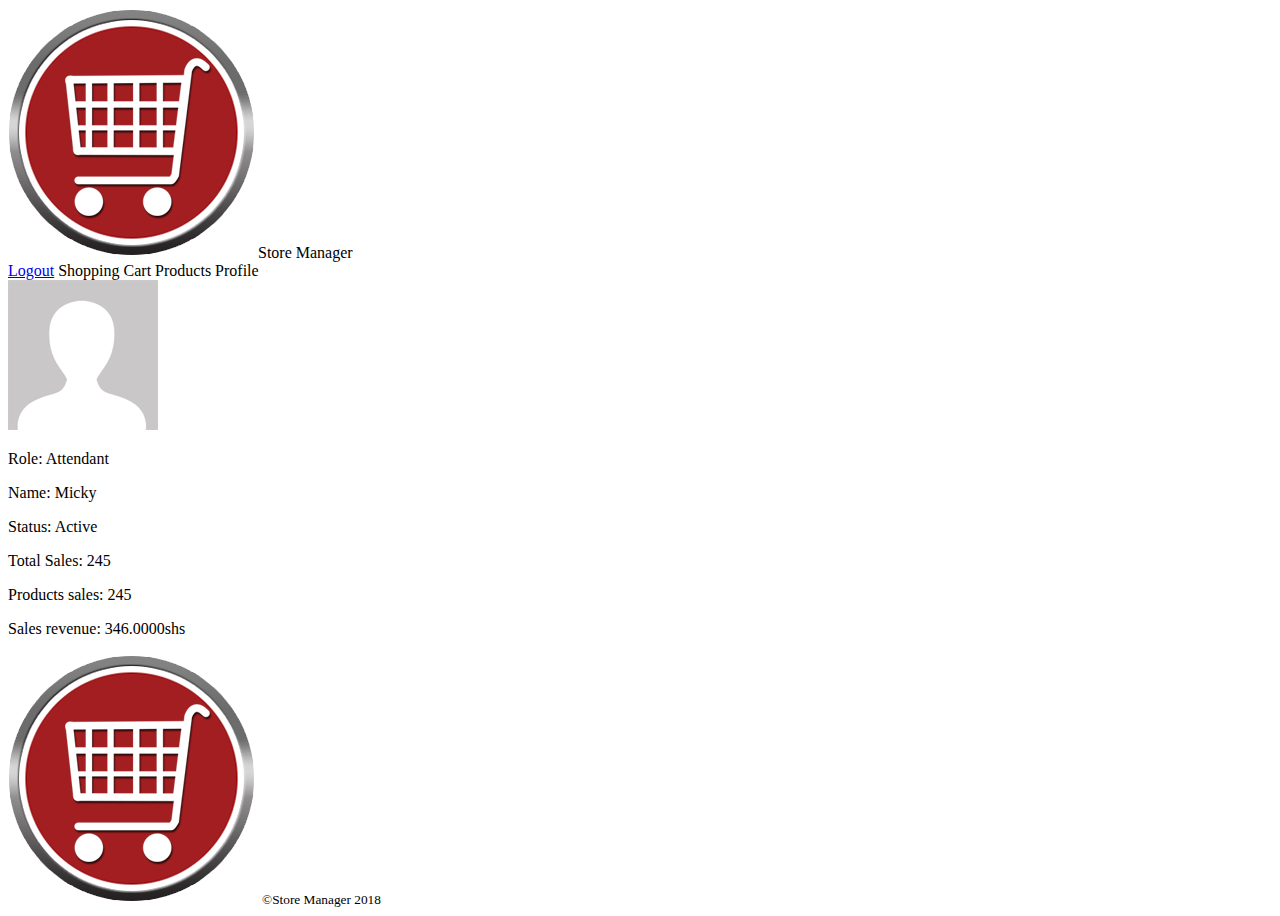
==== UI/attendant.html @ 8732b33f "[Finishes #161208379] attendant can view all products" ====
<!DOCTYPE html>
<html>

<head>
    <meta name="viewport" content="width=device-width, initial-scale=1">
    <link rel="stylesheet" type="text/css" media="screen" href="assets/css/attendant.css" />
    <link rel="stylesheet" href="https://fonts.googleapis.com/css?family=Raleway">
</head>

<body>
    <nav>
        <div class="heading" id="my-heading">
            <span class="title-1 logo"><img src="assets/images/logo_inv.png">Store Manager</span>
            <div>
                <a href="index.html">Logout</a>
                <a <button class="tablink" onclick="openPage('info-column', this,)">Shopping Cart</button></a>
                <a <button class="tablink" onclick="openPage('Products', this,)">Products</button></a>
                <a <button class="tablink" onclick="openPage('Profile', this,)" id="defaultOpen">Profile</button></a>
            </div>
        </div>
    </nav>
    <!-- profile card -->
    <div class="profile">
        <div id="Profile" class="center-me tabcontent">
            <div class="right-image">
                <img src="assets/images/avatar.png" alt="default-avator">
            </div>
            <p>Role: Attendant</p>
            <p>Name: Micky</p>
            <p>Status: Active</p>
            <p>Total Sales: 245</p>
            <p>Products sales: 245</p>
            <p>Sales revenue: 346.0000shs</p>
        </div>
    </div>
    <!-- shopping cart -->
    <div id="info-column" class="column tabcontent">
        <div id="todo-list-header">
            <p>shopping chart</p>
            <input type="text" id="myInput" placeholder="Enter Product Name...">
            <span onclick="newElement()" class="addBtn">Add</span>
        </div>
        <ul id="todo-list-items">
            <li>Cooking Oil</li>
            <li>Detergent</li>
            <li>Scrubbing brush</li>
            <li>Tooth paste</li>
        </ul>
        <input type="submit" value="Make Sale">
    </div>
    <!-- products table -->
    <div id="Products" class="column tabcontent">
        <table>
            <tr>
                <th>Product Name</th>
                <th>Category</th>
                <th>In-Stock Quantity</th>
            </tr>
            <tr>
                <td>Toilet Paper</td>
                <td>Sanitary Wear</td>
                <td>600</td>
            </tr>
            <tr>
                <td>Cooking oil</td>
                <td>Food Products</td>
                <td>1200</td>
            </tr>
            <tr>
                <td>Mattresses</td>
                <td>Bedroom Products</td>
                <td>2400</td>
            </tr>
            <tr>
                <td>Plastics</td>
                <td>Kitchen Ware</td>
                <td>5600</td>
            </tr>
            <tr>
                <td>Cakes</td>
                <td>bakeries</td>
                <td>300</td>
            </tr>
            <tr>
                <td>Harpic Gel 100ml</td>
                <td>Sanitary Wear</td>
                <td>2000</td>
            </tr>
            <tr>
                <td>Car seat covers</td>
                <td>Car Accessories</td>
                <td>78</td>
            </tr>
            <tr>
                <td>Macbook pro</td>
                <td>Computers/Laptops</td>
                <td>10</td>
            </tr>
            <tr>
                <td>Baking Flour</td>
                <td>Food Products</td>
                <td>800</td>
            </tr>
            <tr>
                <td>Soda 2Ltr</td>
                <td>Food Products</td>
                <td>620</td>
            </tr>
            <tr>
                <td>Milk 1Ltr</td>
                <td>Food Products</td>
                <td>700</td>
            </tr>
            <tr>
                <td>OMO Detergent 1Kg</td>
                <td>Sanitary Wear</td>
                <td>100</td>
            </tr>
            <tr>
                <td>Tents 10 * 10</td>
                <td>Out door gear</td>
                <td>30</td>

            </tr>
            <tr>
                <td>Bread 1Kg</td>
                <td>Bakeries</td>
                <td>1000</td>
            </tr>
        </table>
    </div>
    <div class="footer"><img class="cover-image" src="assets/images/logo_inv.png" alt="todo-list image">
        <small>&copy;Store Manager 2018</small>
    </div>
    </div>
</body>
<script>
    function openPage(pageName, elmnt) {
        var i, tabcontent, tablinks;
        // Hide all elements with class="tabcontent" by default */
        tabcontent = document.getElementsByClassName("tabcontent");
        for (i = 0; i < tabcontent.length; i++) {
            tabcontent[i].style.display = "none";
        }

        // Remove the background color of all tablinks/buttons
        tablinks = document.getElementsByClassName("tablink");
        for (i = 0; i < tablinks.length; i++) {
            tablinks[i].style.backgroundColor = "";
        }
        // Show the specific tab content
        document.getElementById(pageName).style.display = "block";
    }
    // Get the element with id="defaultOpen" and click on it
    document.getElementById("defaultOpen").click();
</script>

</html>
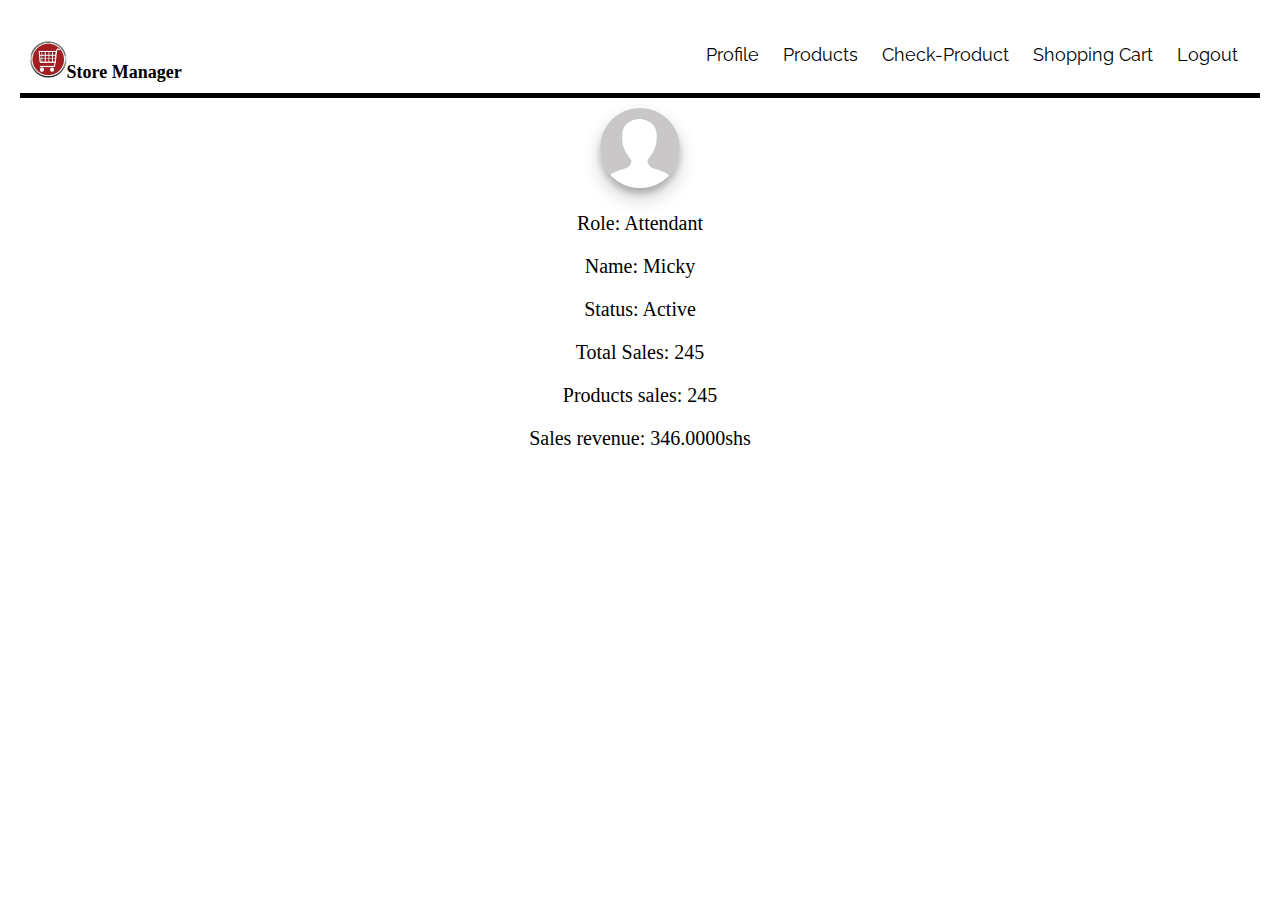
==== commit 4576528d: "Fix footer issues" ====
--- a/UI/attendant.html
+++ b/UI/attendant.html
@@ -3,7 +3,7 @@
 
 <head>
     <meta name="viewport" content="width=device-width, initial-scale=1">
-    <link rel="stylesheet" type="text/css" media="screen" href="assets/css/attendant.css" />
+    <link rel="stylesheet" type="text/css" media="screen" href="assets/css/attendant.css">
     <link rel="stylesheet" href="https://fonts.googleapis.com/css?family=Raleway">
 </head>
 
@@ -14,6 +14,7 @@
             <div>
                 <a href="index.html">Logout</a>
                 <a <button class="tablink" onclick="openPage('info-column', this,)">Shopping Cart</button></a>
+                <a <button class="tablink" onclick="openPage('Product-Info', this,)">Check-Product</button></a>
                 <a <button class="tablink" onclick="openPage('Products', this,)">Products</button></a>
                 <a <button class="tablink" onclick="openPage('Profile', this,)" id="defaultOpen">Profile</button></a>
             </div>
@@ -48,7 +49,88 @@
         </ul>
         <input type="submit" value="Make Sale">
     </div>
-    <!-- products table -->
+    <!-- products info -->
+    <div id="Product-Info" class="column tabcontent">
+        <table>
+            <tr>
+                <th>Product Name</th>
+                <th>Category</th>
+                <th>Price Per Item</th>
+            </tr>
+            <tr>
+                <td>Toilet Paper</td>
+                <td>Sanitary Wear</td>
+                <td>1000</td>
+            </tr>
+            <tr>
+                <td>Cooking oil</td>
+                <td>Food Products</td>
+                <td>12000</td>
+            </tr>
+            <tr>
+                <td>Mattresses</td>
+                <td>Bedroom Products</td>
+                <td>240000</td>
+            </tr>
+            <tr>
+                <td>Plastics</td>
+                <td>Kitchen Ware</td>
+                <td>5600</td>
+            </tr>
+            <tr>
+                <td>Cakes</td>
+                <td>bakeries</td>
+                <td>7000</td>
+            </tr>
+            <tr>
+                <td>Harpic Gel 100ml</td>
+                <td>Sanitary Wear</td>
+                <td>10000</td>
+            </tr>
+            <tr>
+                <td>Car seat covers</td>
+                <td>Car Accessories</td>
+                <td>78000</td>
+            </tr>
+            <tr>
+                <td>Macbook pro</td>
+                <td>Computers/Laptops</td>
+                <td>9600.000</td>
+            </tr>
+            <tr>
+                <td>Baking Flour</td>
+                <td>Food Products</td>
+                <td>8000</td>
+            </tr>
+            <tr>
+                <td>Soda 2Ltr</td>
+                <td>Food Products</td>
+                <td>3000</td>
+            </tr>
+            <tr>
+                <td>Milk 1Ltr</td>
+                <td>Food Products</td>
+                <td>3000</td>
+            </tr>
+            <tr>
+                <td>OMO Detergent 1Kg</td>
+                <td>Sanitary Wear</td>
+                <td>8000</td>
+            </tr>
+            <tr>
+                <td>Tents 10 * 10</td>
+                <td>Out door gear</td>
+                <td>134000</td>
+
+            </tr>
+            <tr>
+                <td>Bread 1Kg</td>
+                <td>Bakeries</td>
+                <td>4000</td>
+            </tr>
+        </table>
+    </div>
+    <!-- product table-->
     <div id="Products" class="column tabcontent">
         <table>
             <tr>
@@ -129,11 +211,10 @@
             </tr>
         </table>
     </div>
-    <div class="footer"><img class="cover-image" src="assets/images/logo_inv.png" alt="todo-list image">
+    <!-- footer -->
+    <!-- <div class="footer"><img class="cover-image" src="assets/images/logo_inv.png" alt="store image">
         <small>&copy;Store Manager 2018</small>
-    </div>
-    </div>
-</body>
+    </div> -->
 <script>
     function openPage(pageName, elmnt) {
         var i, tabcontent, tablinks;
@@ -154,5 +235,5 @@
     // Get the element with id="defaultOpen" and click on it
     document.getElementById("defaultOpen").click();
 </script>
-
+</body>
 </html>--- a/UI/assets/css/attendant.css
+++ b/UI/assets/css/attendant.css
@@ -0,0 +1,371 @@
+/*-----master css customisation------ */
+
+* {
+    box-sizing: border-box;
+}
+
+body {
+    font-family: Raleway, "Open Sans", "Helvetica Neue", Helvetica, Aerial, sans-serif;
+    padding: 20px;
+    /* background-color: indianred; */
+    width: 100%;
+    max-width: 1400px;
+    margin: 0 auto;
+}
+
+/*-----------------header css--------------*/
+.heading {
+    overflow: hidden;
+    /* background-color: indianred; */
+    color: white;
+    padding: 10px 10px;
+    border-bottom: 5px solid black;
+}
+
+.heading .logo {
+    padding-top: 1px;
+}
+
+.title-1 {
+    color: black;
+    margin-top: 10px;
+    font-family: cursive;
+}
+
+.heading a {
+    float: right;
+    color: black;
+    text-align: center;
+    padding: 12px;
+    text-decoration: none;
+    font-size: 18px;
+    line-height: 25px;
+    border-radius: 4px;
+}
+
+.heading .logo {
+    font-size: 18px;
+    font-weight: bold;
+    float: left;
+}
+
+.heading a:hover {
+    background-color: indianred;
+    color: white;
+}
+
+.heading a.active {
+    background-color: dodgerblue;
+    color: white;
+}
+
+.header-align {
+    float: left;
+}
+
+.heading img {
+    width: 10%;
+}
+
+@media screen and (max-width: 960px) {
+    .heading a {
+        float: none;
+        display: block;
+        text-align: center;
+    }
+
+    .heading .logo {
+        float: none;
+        display: block;
+        text-align: center;
+    }
+
+    .header-align {
+        float: none;
+    }
+
+    .heading {
+        background-color: unset;
+    }
+}
+
+
+/* ----------body------- */
+
+table {
+    font-family: arial, sans-serif;
+    border-collapse: collapse;
+    width: 100%;
+    border: none;
+
+}
+
+td, th {
+    border: 1px solid green;
+    text-align: left;
+    padding: 8px;
+}
+
+th {
+    background-color: indianred;
+    color: white;
+}
+
+tr:nth-child(even) {
+    background-color: #dddddd;
+}
+
+/* ---profile----- */
+.center-me {
+    border-bottom: 5px solid black,
+}
+
+.profile {
+    text-align: center;
+
+    }
+
+.right-image {
+        margin-top: 10px;
+
+    }
+.right-image img {
+        border-radius: 50%;
+        box-shadow: 0 10px 20px rgba(0, 0, 0, 0.19), 0 6px 6px rgba(0, 0, 0, 0.19);
+        width: 80px;
+    }
+
+/* Style tab links */
+.tablink {
+    color: white;
+    outline: none;
+    cursor: pointer;
+    float: right;
+    text-align: center;
+    padding: 12px;
+    text-decoration: none;
+    font-size: 18px;
+    line-height: 25px;
+    border-radius: 4px;
+  }
+
+  .tablink:hover {
+    background-color:#ddd;
+    color: white;
+  }
+
+  /* Style the tab content (and add height:100% for full page content) */
+  .tabcontent {
+    display: none;
+    height: 100%;
+  }
+  /* profile */
+  #Profile p {
+    font-family: cursive;
+    font-size: 20px;
+  }
+
+/* ---shopping cart-- */
+
+#info-column p {
+    text-align: center;
+    font-size: 20px;
+    word-spacing: 10px;
+}
+#info-column {
+    /* border-radius: 10px; */
+    height: 100%;
+    margin-top: 10px;
+    font-family: cursive;
+    font-weight: bold;
+    text-align: justify;
+    display: block;
+    line-height: 30px;
+    width: 100%;
+    max-width: 50%;
+    margin: auto;
+    margin-top: 5px;
+}
+
+ /* Style the header */
+#todo-list-header {
+    /* background-color: indianred; */
+    padding: 15px 10px;
+    color: black;
+    text-align: center;
+    width: 100%;
+  }
+  #todo-list-header {
+      padding-top: 0;
+  }
+
+/* Style the input */
+input {
+    margin: 0;
+    border: none;
+    border: 3px solid indianred;
+    border-radius: 0;
+    width: 75%;
+    padding: 10px;
+    font-size: 16px;
+  }
+
+  input[type="submit"] {
+
+    display: block;
+    background-color: indianred;
+    border: none;
+    color: white;
+    padding: 10px 30px;
+    text-align: center;
+    text-decoration: none;
+    margin: auto;
+    cursor: pointer;
+    /* border-radius: 16px; */
+    font-size: 16px;
+    width: 100%;
+}
+
+/* Style the "Add" button */
+.addBtn {
+    border: none;
+    border: 3px solid indianred;
+    padding: 10px;
+    padding-bottom: 0px;
+    width: 25%;
+    background: indianred;
+    color: white;
+    float: right;
+    text-align: center;
+    font-size: 16px;
+    cursor: pointer;
+    transition: 0.3s;
+    border-radius: 0;
+  }
+
+/* Clear floats after the header */
+.todo-list-header:after {
+    content: "";
+    display: table;
+    clear: both;
+}
+
+ul {
+    cursor: pointer;
+    position: relative;
+    padding: 10px 8px 12px 10px;
+    list-style-type: none;
+    background: #ddd;
+    font-size: 18px;
+    transition: 0.2s;
+
+    /* make the list items unselectable */
+    -webkit-user-select: none;
+    -moz-user-select: none;
+    -ms-user-select: none;
+    user-select: none;
+  }
+
+  li {
+    cursor: pointer;
+    position: relative;
+    padding: 12px 8px 12px 40px;
+    list-style-type: none;
+    /* background: #ddd; */
+    font-size: 18px;
+    transition: 0.2s;
+
+    /* make the list items unselectable */
+    -webkit-user-select: none;
+    -moz-user-select: none;
+    -ms-user-select: none;
+    user-select: none;
+  }
+
+/* Set all odd list items to a different color (zebra-stripes) */
+  ul li:nth-child(odd) {
+    background: #eee;
+  }
+
+/* Darker background-color on hover */
+ul li:hover {
+    background: gray;
+  }
+
+/* When clicked on, add a background color and strike out text */
+ul li.checked {
+    background: #888;
+    color: #fff;
+    text-decoration: line-through;
+}
+
+/* Add a "checked" mark when clicked on */
+ul li.checked::before {
+    content: '';
+    position: absolute;
+    border-color: #fff;
+    border-style: solid;
+    border-width: 0 2px 2px 0;
+    top: 10px;
+    left: 16px;
+    transform: rotate(45deg);
+    height: 15px;
+    width: 7px;
+  }
+
+  /* Style the close button */
+.close {
+    position: absolute;
+    right: 0;
+    top: 0;
+    padding: 12px 16px 12px 16px;
+  }
+
+  .close:hover {
+    background-color: #f44336;
+    color: white;
+  }
+
+@media screen and (max-width: 800px) {
+    #info-column {
+        max-width: 100%;
+    }
+
+    input {
+        padding: 10px;
+    }
+
+    table {
+        width: 100%;
+    }
+}
+
+@media screen and (max-width: 320px) {
+   table {
+        max-width: 100%;
+    }
+
+/* Clear floats after the columns */
+
+.column:after {
+    content: "";
+    display: table;
+    clear: both;
+}
+
+/* ----Footer--------- */
+
+.footer {
+    padding: 20px;
+    text-align: center;
+}
+
+.footer .cover-image  {
+    width: 2%;
+}
+
+.footer,
+small {
+    font-weight: 400;
+    color: black;
+}
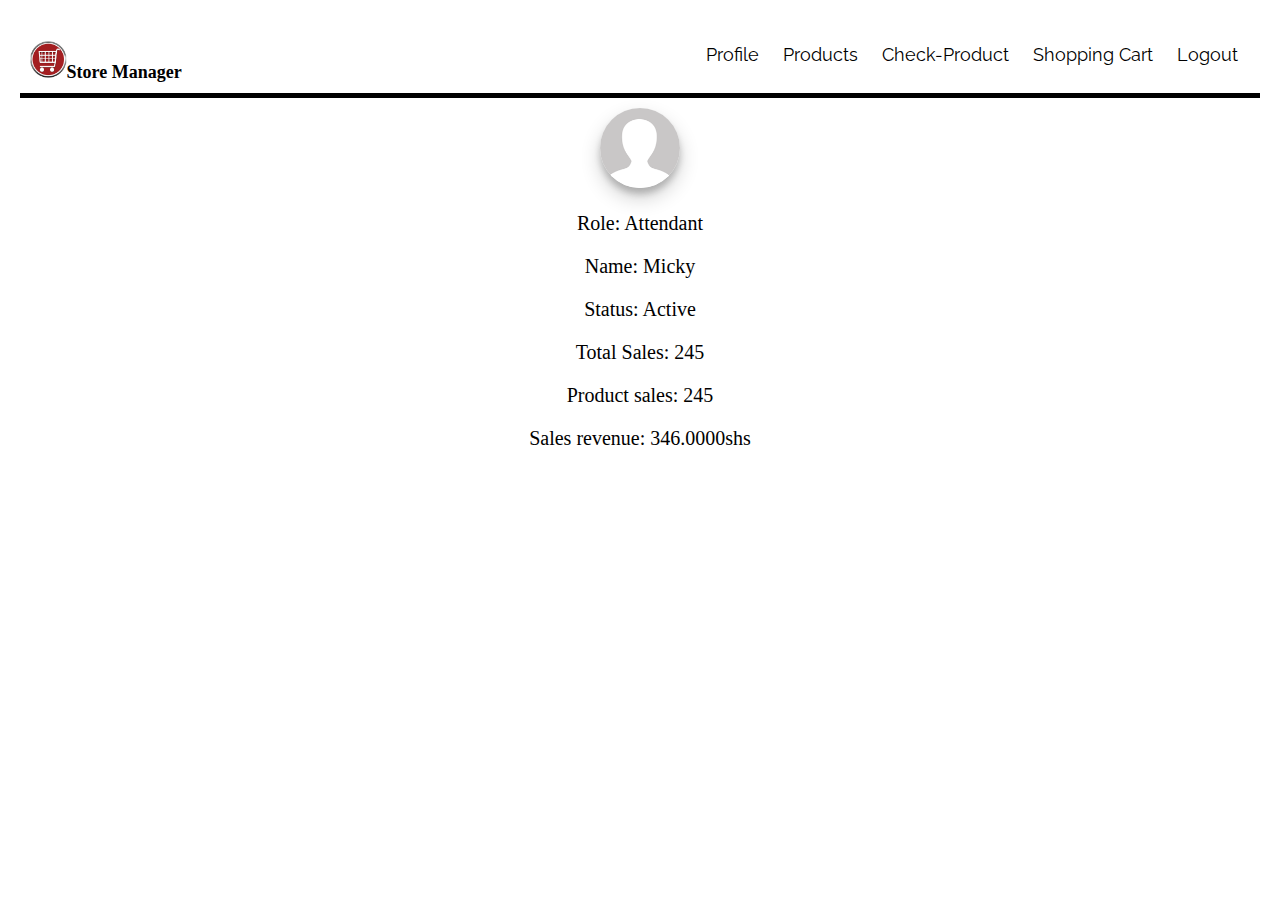
==== commit ae38f059: "Modify profile and product detail card" ====
--- a/UI/attendant.html
+++ b/UI/attendant.html
@@ -26,12 +26,12 @@
             <div class="right-image">
                 <img src="assets/images/avatar.png" alt="default-avator">
             </div>
-            <p>Role: Attendant</p>
-            <p>Name: Micky</p>
-            <p>Status: Active</p>
-            <p>Total Sales: 245</p>
-            <p>Products sales: 245</p>
-            <p>Sales revenue: 346.0000shs</p>
+            <p><span>Role: </span>Attendant</p>
+            <p><span>Name: </span>Micky</p>
+            <p><span>Status: </span>Active</p>
+            <p><span>Total Sales: </span>245</p>
+            <p><span>Product sales: </span>245</p>
+            <p><span>Sales revenue: </span>346.0000shs</p>
         </div>
     </div>
     <!-- shopping cart -->
@@ -49,26 +49,67 @@
         </ul>
         <input type="submit" value="Make Sale">
     </div>
+    <!-- Product card -->
+    <div id="Macbook" class="display-product column tabcontent">
+        <img src="assets/images/macbook air.jpg" alt="Macbook Air" style="width:100%">
+        <h1>MacBook Air</h1>
+        <p class="price">$1299.0</p>
+        <p>MacBook Pro 13in (2018) specs</p>
+        <p>Quad-core Intel Core i5 and i7 processors up to 2.7GHz with Turbo Boost up to 4.5GHz</p>
+        <p>Intel Iris Plus integrated graphics 655 with 128MB of eDRAM</p>
+        <p>Up to 2TB SSD storage</p>
+        <p>True Tone display</p>
+        <p>Apple T2 chip</p>
+        <p>Touch Bar</p>
+        <p><button class="" onclick="openPage('info-column', this,)">Add to Cart</button></p>
+    </div>
+
+    <div id="Toilet Paper" class="display-product column tabcontent">
+        <img src="assets/images/tp.jpeg" alt="Toilet Paper" style="width:100%">
+        <h1>Paseo smart Toilet Paper</h1>
+        <p class="price">$2.0</p>
+        <p>Comfortable toilet paper rolls</p>
+        <p>12 pieces per rolls</p>
+        <p><button class="" onclick="openPage('info-column', this,)">Add to Cart</button></p>
+    </div>
+
+    <div id="Cooking Oil" class="display-product column tabcontent">
+        <img src="assets/images/cooking oil.jpg" alt="Ufuta Cooking Oil" style="width:100%">
+        <h1>Ufuta Cooking Oil</h1>
+        <p class="price">$4.0</p>
+        <p>Collestral free cooking oil made from natural sun flower</p>
+        <p>5 Litres</p>
+        <p><button class="" onclick="openPage('info-column', this,)">Add to Cart</button></p>
+    </div>
+
+    <div id="Mattress" class="display-product column tabcontent">
+        <img src="assets/images/matt.jpg" alt="Mattress" style="width:100%">
+        <h1>Soft Form Mattress</h1>
+        <p class="price">$4.0</p>
+        <p>Extending comfort to your bedroom</p>
+        <p>Available in 5 * 6 / 6 * 6</p>
+        <p><button class="" onclick="openPage('info-column', this,)">Add to Cart</button></p>
+    </div>
     <!-- products info -->
     <div id="Product-Info" class="column tabcontent">
         <table>
             <tr>
-                <th>Product Name</th>
+                <th>Product Name [Click product name to view details]</th>
                 <th>Category</th>
                 <th>Price Per Item</th>
             </tr>
             <tr>
-                <td>Toilet Paper</td>
+                <td><a onclick="openPage('Toilet Paper', this,)">Toilet Paper</a></td>
                 <td>Sanitary Wear</td>
                 <td>1000</td>
             </tr>
             <tr>
-                <td>Cooking oil</td>
+                <td><a onclick="openPage('Cooking Oil', this,)">Cooking Oil</a></td>
                 <td>Food Products</td>
                 <td>12000</td>
             </tr>
             <tr>
-                <td>Mattresses</td>
+                <td><a onclick="openPage('Mattress', this,)">Mattress</a></td>
                 <td>Bedroom Products</td>
                 <td>240000</td>
             </tr>
@@ -93,7 +134,7 @@
                 <td>78000</td>
             </tr>
             <tr>
-                <td>Macbook pro</td>
+                <td><a onclick="openPage('Macbook', this,)">Macbook pro</a></td>
                 <td>Computers/Laptops</td>
                 <td>9600.000</td>
             </tr>
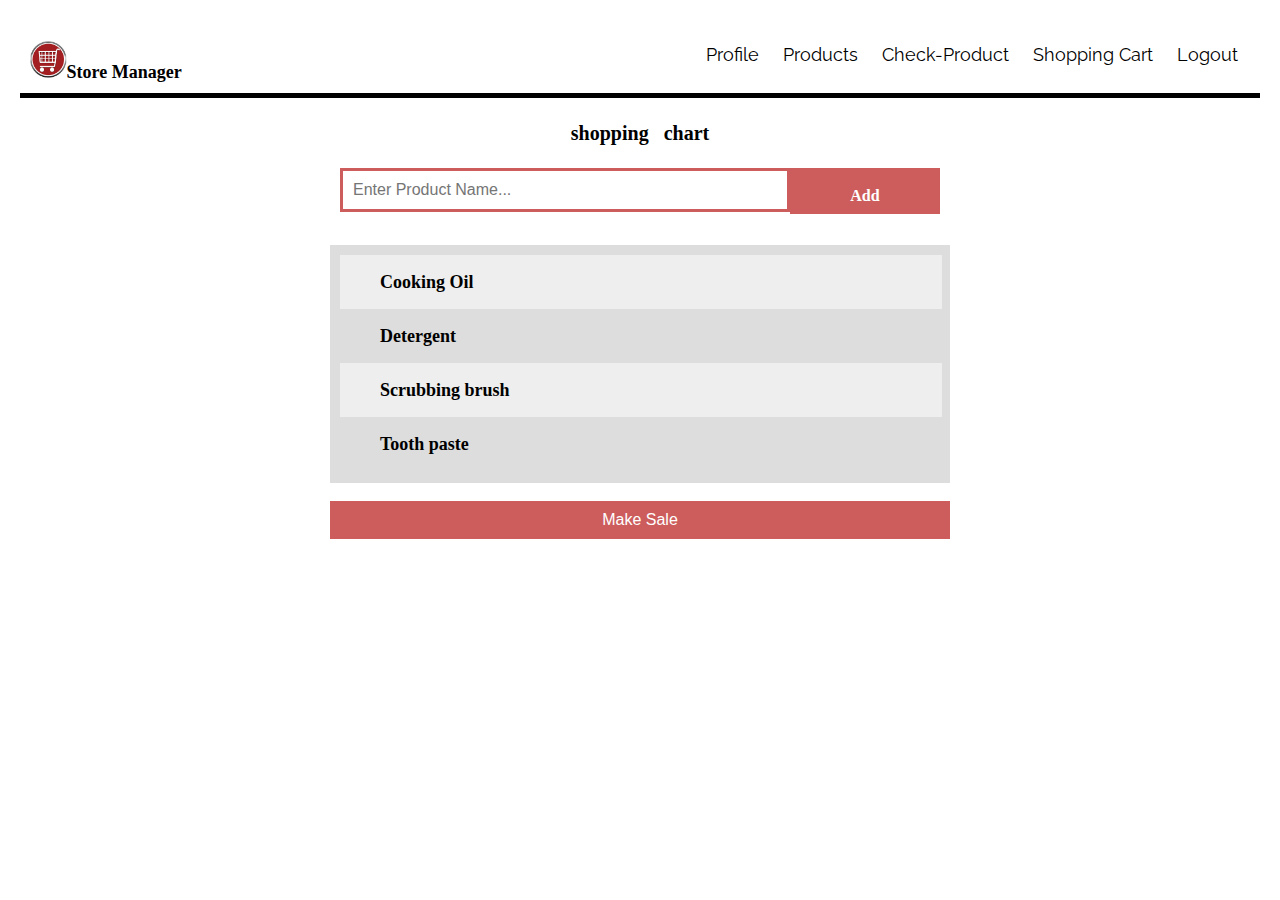
==== commit 70101add: "[Fixes #161429001] Link external javascript" ====
--- a/UI/attendant.html
+++ b/UI/attendant.html
@@ -5,6 +5,7 @@
     <meta name="viewport" content="width=device-width, initial-scale=1">
     <link rel="stylesheet" type="text/css" media="screen" href="assets/css/attendant.css">
     <link rel="stylesheet" href="https://fonts.googleapis.com/css?family=Raleway">
+    <script type="text/javascript" src="assets/js/main.js"></script>
 </head>
 
 <body>
@@ -20,6 +21,7 @@
             </div>
         </div>
     </nav>
+
     <!-- profile card -->
     <div class="profile">
         <div id="Profile" class="center-me tabcontent">
@@ -34,6 +36,7 @@
             <p><span>Sales revenue: </span>346.0000shs</p>
         </div>
     </div>
+
     <!-- shopping cart -->
     <div id="info-column" class="column tabcontent">
         <div id="todo-list-header">
@@ -49,6 +52,7 @@
         </ul>
         <input type="submit" value="Make Sale">
     </div>
+
     <!-- Product card -->
     <div id="Macbook" class="display-product column tabcontent">
         <img src="assets/images/macbook air.jpg" alt="Macbook Air" style="width:100%">
@@ -90,6 +94,7 @@
         <p>Available in 5 * 6 / 6 * 6</p>
         <p><button class="" onclick="openPage('info-column', this,)">Add to Cart</button></p>
     </div>
+
     <!-- products info -->
     <div id="Product-Info" class="column tabcontent">
         <table>
@@ -171,6 +176,7 @@
             </tr>
         </table>
     </div>
+
     <!-- product table-->
     <div id="Products" class="column tabcontent">
         <table>
@@ -252,29 +258,11 @@
             </tr>
         </table>
     </div>
+
     <!-- footer -->
     <!-- <div class="footer"><img class="cover-image" src="assets/images/logo_inv.png" alt="store image">
         <small>&copy;Store Manager 2018</small>
     </div> -->
-<script>
-    function openPage(pageName, elmnt) {
-        var i, tabcontent, tablinks;
-        // Hide all elements with class="tabcontent" by default */
-        tabcontent = document.getElementsByClassName("tabcontent");
-        for (i = 0; i < tabcontent.length; i++) {
-            tabcontent[i].style.display = "none";
-        }
-
-        // Remove the background color of all tablinks/buttons
-        tablinks = document.getElementsByClassName("tablink");
-        for (i = 0; i < tablinks.length; i++) {
-            tablinks[i].style.backgroundColor = "";
-        }
-        // Show the specific tab content
-        document.getElementById(pageName).style.display = "block";
-    }
-    // Get the element with id="defaultOpen" and click on it
-    document.getElementById("defaultOpen").click();
-</script>
+
 </body>
 </html>--- a/UI/assets/css/attendant.css
+++ b/UI/assets/css/attendant.css
@@ -7,7 +7,6 @@
 body {
     font-family: Raleway, "Open Sans", "Helvetica Neue", Helvetica, Aerial, sans-serif;
     padding: 20px;
-    /* background-color: indianred; */
     width: 100%;
     max-width: 1400px;
     margin: 0 auto;
@@ -16,7 +15,6 @@
 /*-----------------header css--------------*/
 .heading {
     overflow: hidden;
-    /* background-color: indianred; */
     color: white;
     padding: 10px 10px;
     border-bottom: 5px solid black;
@@ -90,7 +88,7 @@
 }
 
 
-/* ----------body------- */
+/* ----body-----*/
 
 table {
     font-family: arial, sans-serif;
@@ -106,6 +104,14 @@
     padding: 8px;
 }
 
+td a {
+    cursor: pointer;
+}
+
+td a:hover {
+    color: indianred;
+}
+
 th {
     background-color: indianred;
     color: white;
@@ -115,16 +121,58 @@
     background-color: #dddddd;
 }
 
-/* ---profile----- */
+/* ---profile card----- */
 .center-me {
     border-bottom: 5px solid black,
 }
 
 .profile {
     text-align: center;
-
-    }
-
+    box-shadow: 0 4px 8px 0 rgba(0, 0, 0, 0.2);
+    max-width: 300px;
+    margin: auto;
+    }
+
+span {
+    color: grey;
+    font-size: 18px;
+}
+
+ #Profile p {
+    font-family: cursive;
+    font-size: 20px;
+  }
+
+
+/* ---product display card---- */
+.display-product {
+    box-shadow: 0 4px 8px 0 rgba(0, 0, 0, 0.2);
+    max-width: 300px;
+    margin: auto;
+    text-align: center;
+    font-family: arial;
+}
+.display-product button {
+    border: none;
+    outline: 0;
+    padding: 12px;
+    color: white;
+    background-color: indianred;
+    text-align: center;
+    cursor: pointer;
+    width: 100%;
+    font-size: 18px;
+  }
+  .display-product button:hover {
+    opacity: 0.7;
+  }
+
+.price {
+    color: grey;
+    font-size: 22px;
+  }
+
+/*  */
 .right-image {
         margin-top: 10px;
 
@@ -135,7 +183,7 @@
         width: 80px;
     }
 
-/* Style tab links */
+/* ----Style tab links -----*/
 .tablink {
     color: white;
     outline: none;
@@ -154,26 +202,20 @@
     color: white;
   }
 
-  /* Style the tab content (and add height:100% for full page content) */
+  /* ----Style the tab content (and add height:100% for full page content) -----*/
   .tabcontent {
     display: none;
     height: 100%;
-  }
-  /* profile */
-  #Profile p {
-    font-family: cursive;
-    font-size: 20px;
+    margin-top: 5px;
   }
 
 /* ---shopping cart-- */
-
 #info-column p {
     text-align: center;
     font-size: 20px;
     word-spacing: 10px;
 }
 #info-column {
-    /* border-radius: 10px; */
     height: 100%;
     margin-top: 10px;
     font-family: cursive;
@@ -189,7 +231,6 @@
 
  /* Style the header */
 #todo-list-header {
-    /* background-color: indianred; */
     padding: 15px 10px;
     color: black;
     text-align: center;
@@ -199,7 +240,7 @@
       padding-top: 0;
   }
 
-/* Style the input */
+/* -----Style the input ----*/
 input {
     margin: 0;
     border: none;
@@ -221,12 +262,11 @@
     text-decoration: none;
     margin: auto;
     cursor: pointer;
-    /* border-radius: 16px; */
     font-size: 16px;
     width: 100%;
 }
 
-/* Style the "Add" button */
+/* -----Style the "Add" button ------*/
 .addBtn {
     border: none;
     border: 3px solid indianred;
@@ -243,7 +283,7 @@
     border-radius: 0;
   }
 
-/* Clear floats after the header */
+/* -----Clear floats after the header -----*/
 .todo-list-header:after {
     content: "";
     display: table;
@@ -271,35 +311,34 @@
     position: relative;
     padding: 12px 8px 12px 40px;
     list-style-type: none;
-    /* background: #ddd; */
     font-size: 18px;
     transition: 0.2s;
 
-    /* make the list items unselectable */
+    /* ----make the list items unselectable ----*/
     -webkit-user-select: none;
     -moz-user-select: none;
     -ms-user-select: none;
     user-select: none;
   }
 
-/* Set all odd list items to a different color (zebra-stripes) */
+/* -----Set all odd list items to a different color (zebra-stripes) --------*/
   ul li:nth-child(odd) {
     background: #eee;
   }
 
-/* Darker background-color on hover */
+/*-- Darker background-color on hover ------*/
 ul li:hover {
     background: gray;
   }
 
-/* When clicked on, add a background color and strike out text */
+/* -----When clicked on, add a background color and strike out text ----*/
 ul li.checked {
     background: #888;
     color: #fff;
     text-decoration: line-through;
 }
 
-/* Add a "checked" mark when clicked on */
+/*---- Add a "checked" mark when clicked on -----*/
 ul li.checked::before {
     content: '';
     position: absolute;
@@ -313,7 +352,7 @@
     width: 7px;
   }
 
-  /* Style the close button */
+  /*----- Style the close button ------*/
 .close {
     position: absolute;
     right: 0;
@@ -339,13 +378,18 @@
         width: 100%;
     }
 }
+@media screen and (max-width: 600px) {
+    th {
+        text-align: center;
+    }
+}
 
 @media screen and (max-width: 320px) {
    table {
         max-width: 100%;
     }
 
-/* Clear floats after the columns */
+/*---- Clear floats after the columns -----*/
 
 .column:after {
     content: "";
